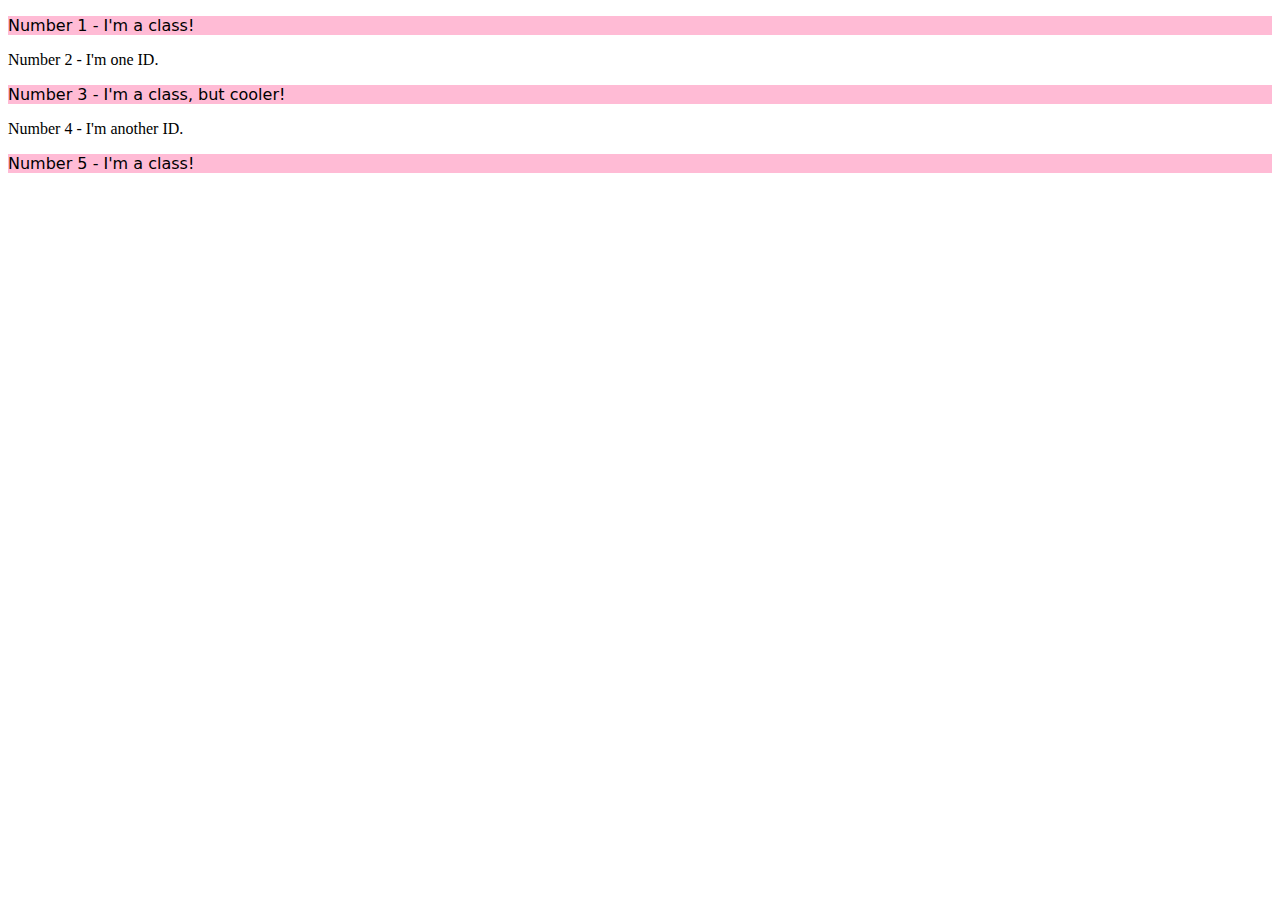
==== foundations/02-class-id-selectors/index.html @ 2d38b616 "Add a class to edit all the odd numbered elements" ====
<!DOCTYPE html>
<html lang="en">

<head>
  <meta charset="UTF-8">
  <meta http-equiv="X-UA-Compatible" content="IE=edge">
  <meta name="viewport" content="width=device-width, initial-scale=1.0">
  <title>Class and ID Selectors</title>
  <link rel="stylesheet" href="style.css">
</head>

<body>
  <p class="odd-numbered-elements">Number 1 - I'm a class!</p>
  <div>Number 2 - I'm one ID.</div>
  <p class="odd-numbered-elements">Number 3 - I'm a class, but cooler!</p>
  <div>Number 4 - I'm another ID.</div>
  <p class="odd-numbered-elements">Number 5 - I'm a class!</p>
</body>

</html>
---- foundations/02-class-id-selectors/style.css ----
.odd-numbered-elements {
    background-color: #ffbbd5;
    font-family: verdana, "DejaVu Sans", sans-serif;
}
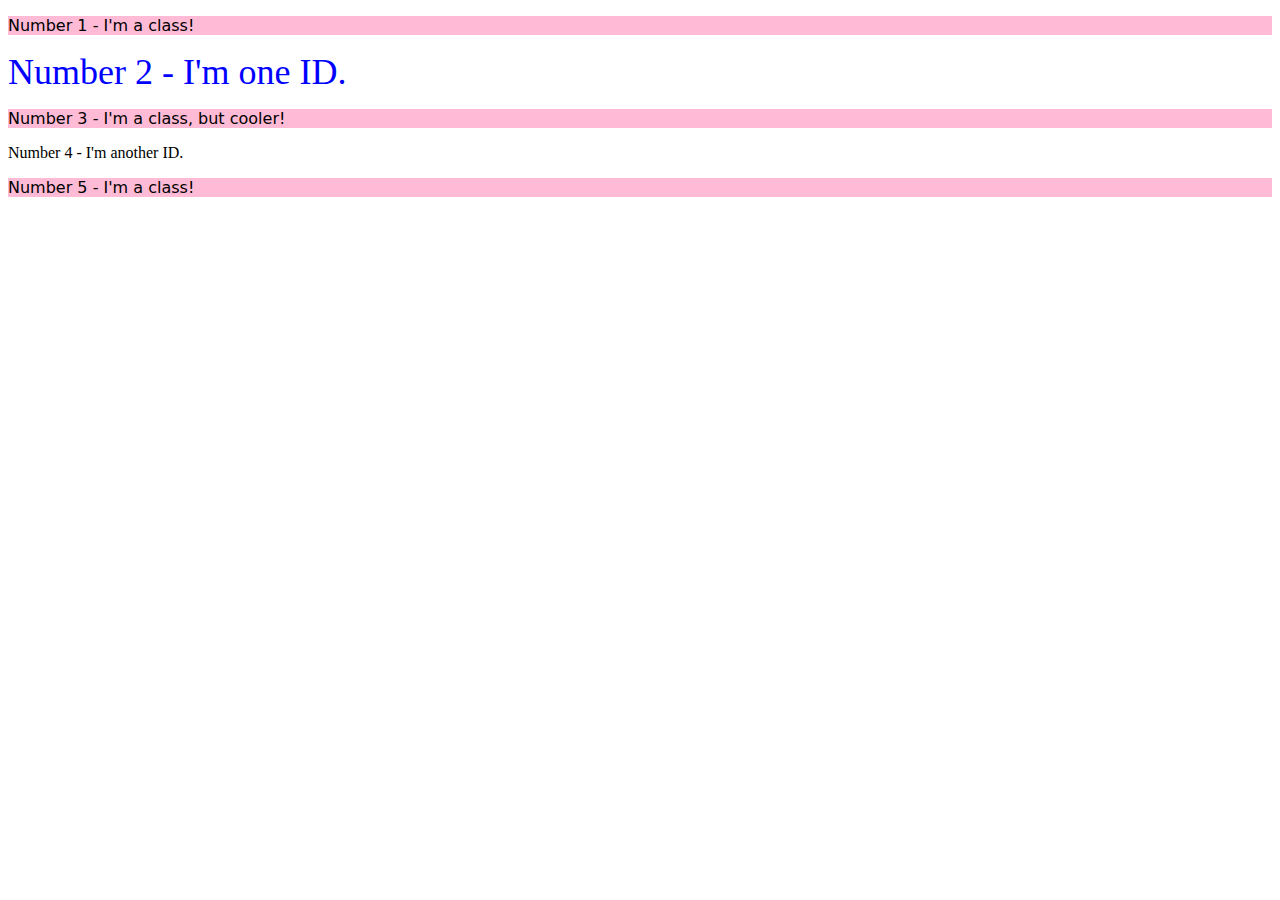
==== commit a77e75b2: "Complete second element css" ====
--- a/foundations/02-class-id-selectors/index.html
+++ b/foundations/02-class-id-selectors/index.html
@@ -11,7 +11,7 @@
 
 <body>
   <p class="odd-numbered-elements">Number 1 - I'm a class!</p>
-  <div>Number 2 - I'm one ID.</div>
+  <div id="number-02">Number 2 - I'm one ID.</div>
   <p class="odd-numbered-elements">Number 3 - I'm a class, but cooler!</p>
   <div>Number 4 - I'm another ID.</div>
   <p class="odd-numbered-elements">Number 5 - I'm a class!</p>
--- a/foundations/02-class-id-selectors/style.css
+++ b/foundations/02-class-id-selectors/style.css
@@ -1,4 +1,9 @@
 .odd-numbered-elements {
     background-color: #ffbbd5;
     font-family: verdana, "DejaVu Sans", sans-serif;
+}
+
+#number-02 {
+    color: blue;
+    font-size: 36px;
 }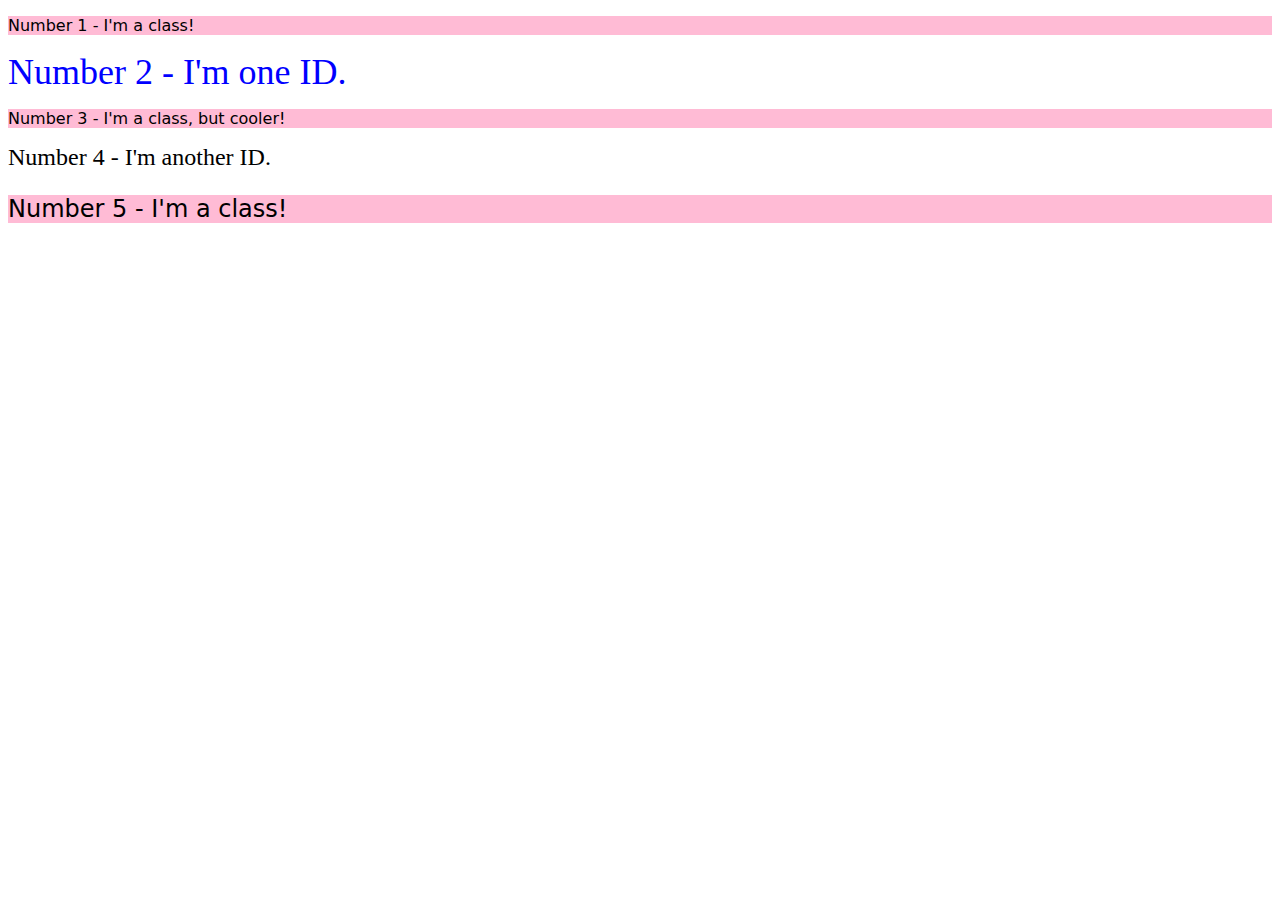
==== commit ced7f2e7: "Add change the last 2 elements font size" ====
--- a/foundations/02-class-id-selectors/index.html
+++ b/foundations/02-class-id-selectors/index.html
@@ -13,8 +13,8 @@
   <p class="odd-numbered-elements">Number 1 - I'm a class!</p>
   <div id="number-02">Number 2 - I'm one ID.</div>
   <p class="odd-numbered-elements">Number 3 - I'm a class, but cooler!</p>
-  <div>Number 4 - I'm another ID.</div>
-  <p class="odd-numbered-elements">Number 5 - I'm a class!</p>
+  <div class="last-couple">Number 4 - I'm another ID.</div>
+  <p class="odd-numbered-elements last-couple">Number 5 - I'm a class!</p>
 </body>
 
 </html>--- a/foundations/02-class-id-selectors/style.css
+++ b/foundations/02-class-id-selectors/style.css
@@ -6,4 +6,8 @@
 #number-02 {
     color: blue;
     font-size: 36px;
+}
+
+.last-couple {
+    font-size: 24px;
 }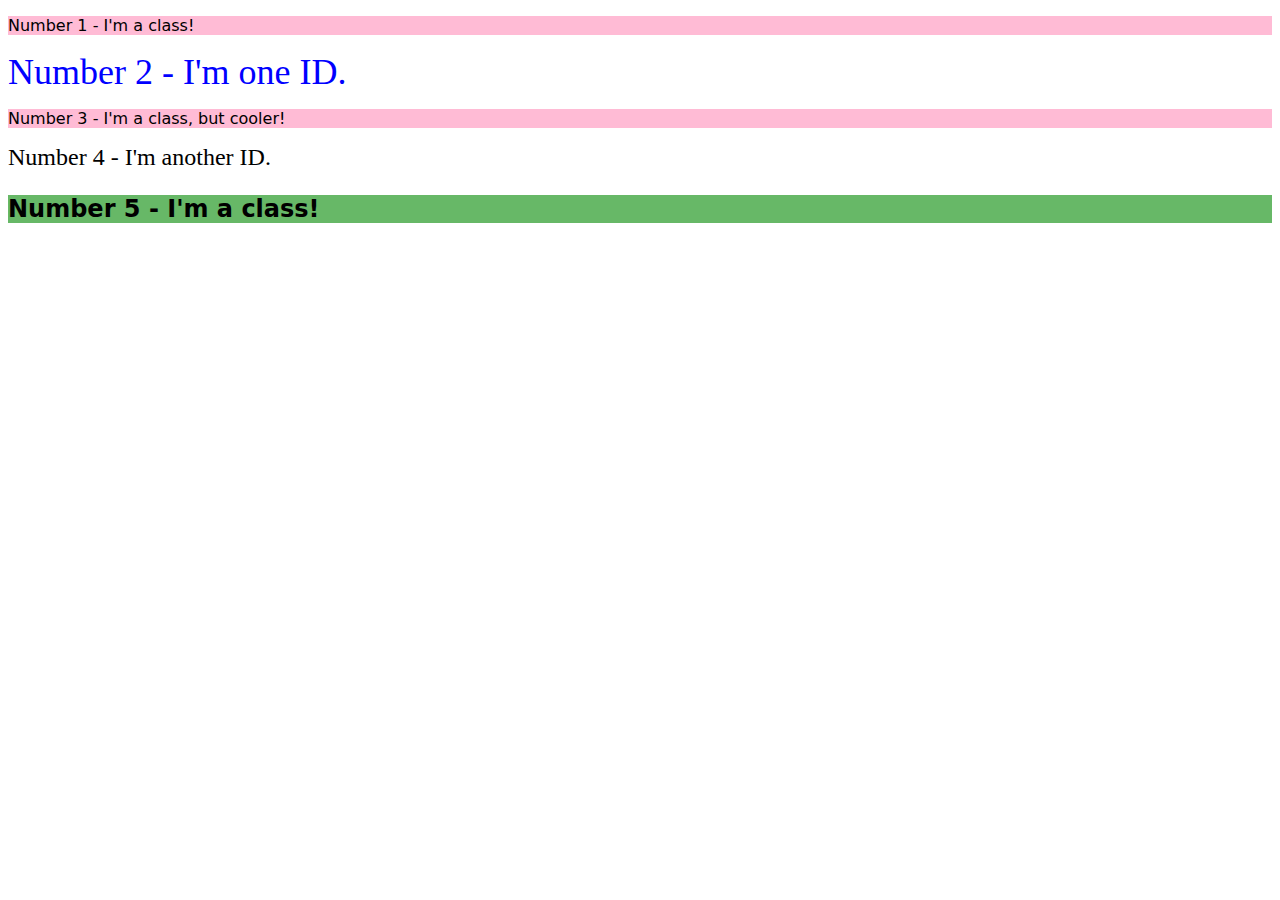
==== commit a5eb09ae: "Complete the last element css" ====
--- a/foundations/02-class-id-selectors/index.html
+++ b/foundations/02-class-id-selectors/index.html
@@ -14,7 +14,7 @@
   <div id="number-02">Number 2 - I'm one ID.</div>
   <p class="odd-numbered-elements">Number 3 - I'm a class, but cooler!</p>
   <div class="last-couple">Number 4 - I'm another ID.</div>
-  <p class="odd-numbered-elements last-couple">Number 5 - I'm a class!</p>
+  <p class="odd-numbered-elements last-couple" id="fourth-element">Number 5 - I'm a class!</p>
 </body>
 
 </html>--- a/foundations/02-class-id-selectors/style.css
+++ b/foundations/02-class-id-selectors/style.css
@@ -10,4 +10,9 @@
 
 .last-couple {
     font-size: 24px;
+}
+
+#fourth-element {
+    background-color: rgb(103, 184, 103);
+    font-weight: bold;
 }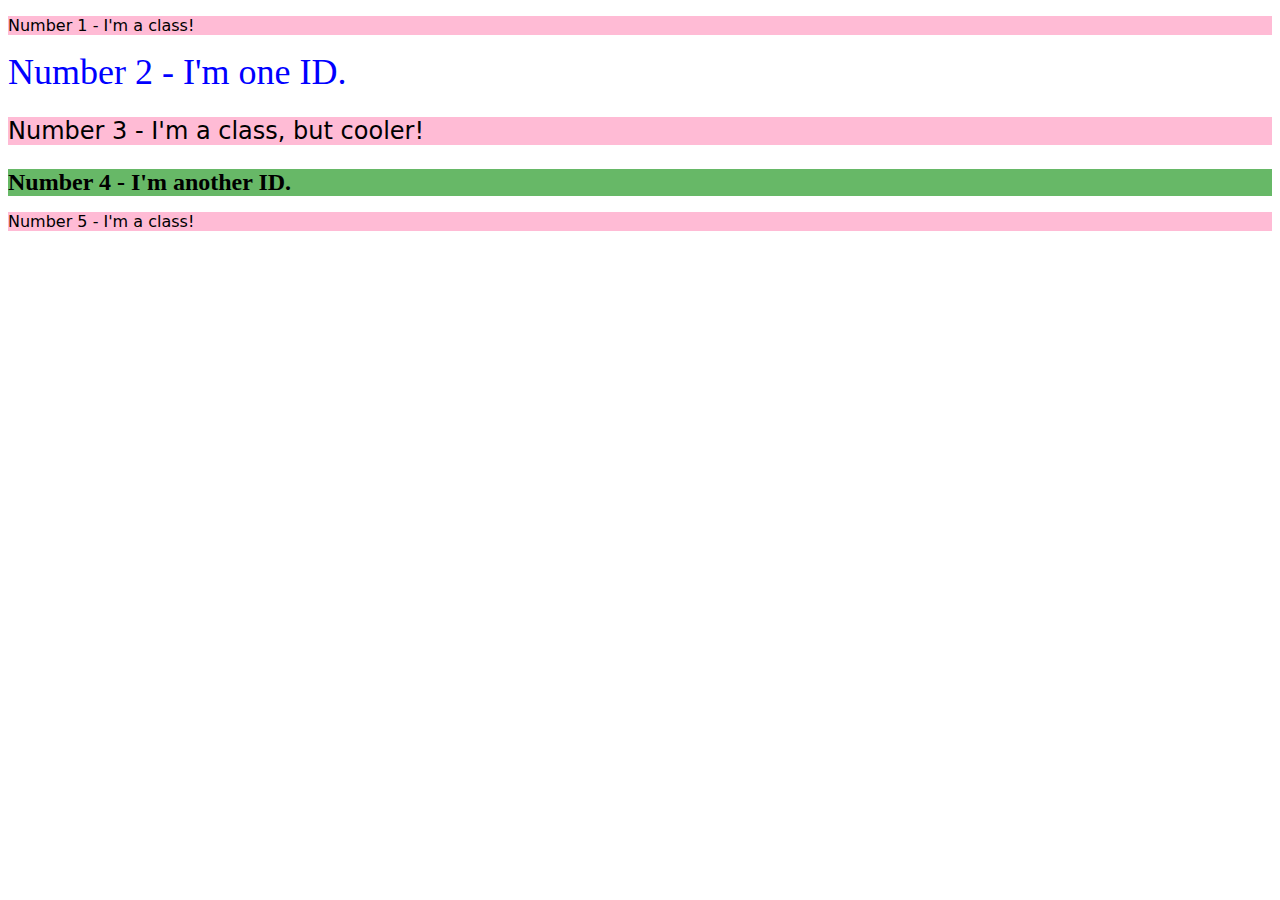
==== commit f7348945: "Exercise correction" ====
--- a/foundations/02-class-id-selectors/index.html
+++ b/foundations/02-class-id-selectors/index.html
@@ -12,9 +12,9 @@
 <body>
   <p class="odd-numbered-elements">Number 1 - I'm a class!</p>
   <div id="number-02">Number 2 - I'm one ID.</div>
-  <p class="odd-numbered-elements">Number 3 - I'm a class, but cooler!</p>
-  <div class="last-couple">Number 4 - I'm another ID.</div>
-  <p class="odd-numbered-elements last-couple" id="fourth-element">Number 5 - I'm a class!</p>
+  <p class="odd-numbered-elements last-couple">Number 3 - I'm a class, but cooler!</p>
+  <div id="fourth-element" class="last-couple">Number 4 - I'm another ID.</div>
+  <p class="odd-numbered-elements">Number 5 - I'm a class!</p>
 </body>
 
 </html>